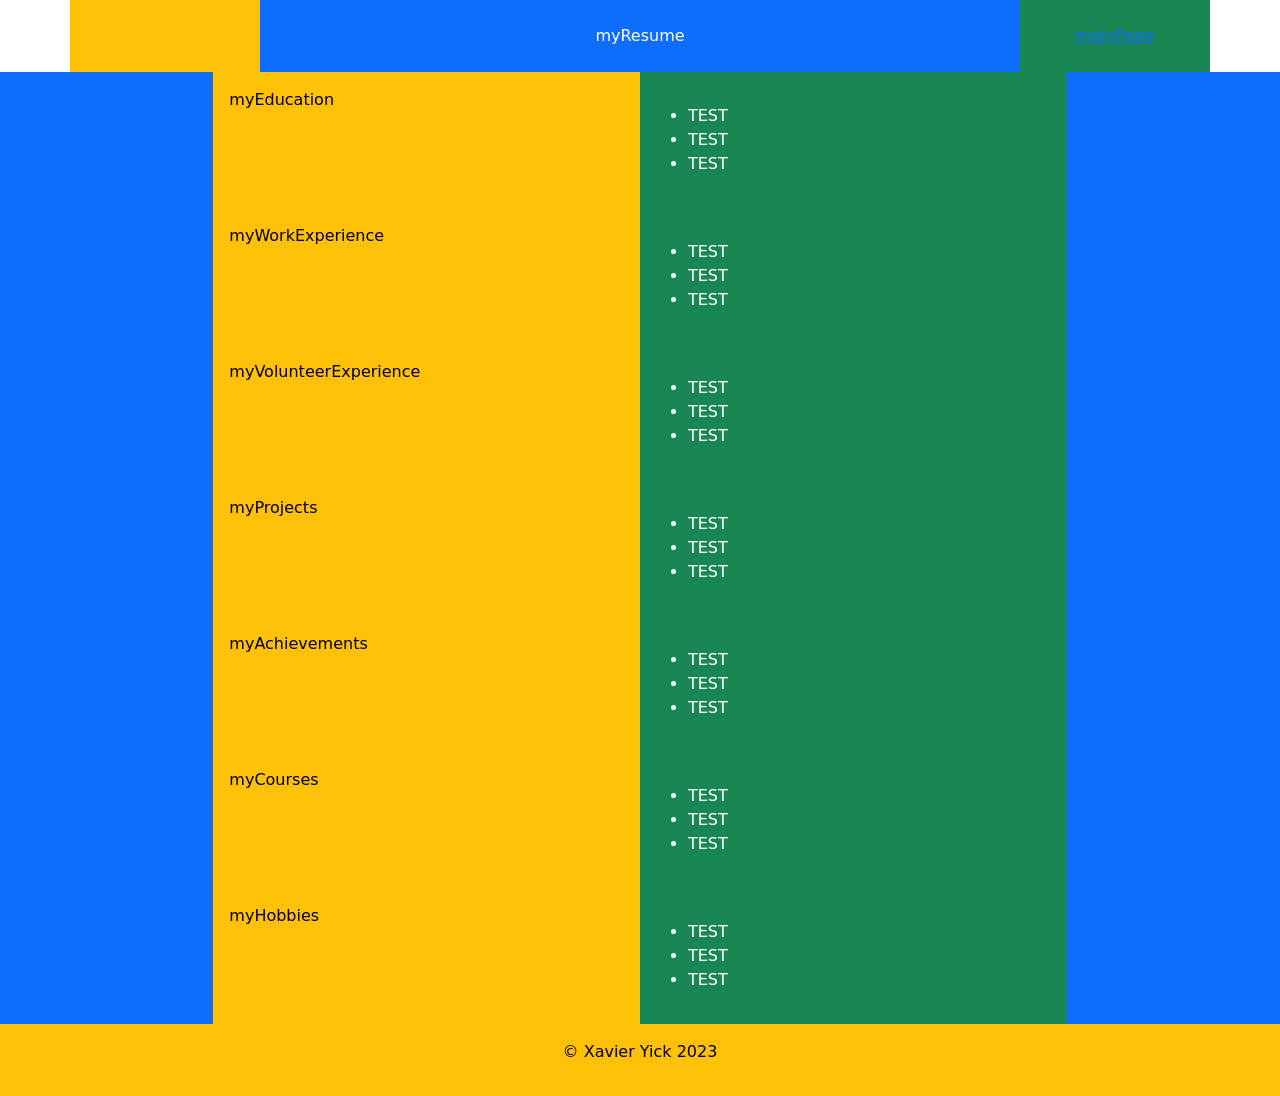
==== pages/resume.html @ 472956fc "small changes regarding layout and stuff" ====
<!DOCTYPE html>
<html lang="en">
    <head>
        <title>Assignment 3</title>
        <meta charset="UTF-8">
        <meta name="author" content="Xavier Yick">
        <meta name="description" content="Resume">
        <meta name="viewport" content="width=device-width, initial-scale=1">

        <link rel="icon" href="../images/picture.svg">
        <link rel="stylesheet" href="../css/main.css">
        <link href="https://cdn.jsdelivr.net/npm/bootstrap@5.3.0-alpha1/dist/css/bootstrap.min.css" rel="stylesheet" integrity="sha384-GLhlTQ8iRABdZLl6O3oVMWSktQOp6b7In1Zl3/Jr59b6EGGoI1aFkw7cmDA6j6gD" crossorigin="anonymous">
    </head>

    <body>
        <div id="skip">
            <a href="#mainContent">Skip to main content</a>
        </div>

        <header>
            <div class="container-md">
                <div class="row header">
                    <div class="col-2 text-bg-warning p-4"></div>
                    <div class="col-8 text-bg-primary p-4">
                        myResume
                    </div>
                    <div class="col-2 text-bg-success p-4">
                        <a href="../index.html">mainPage</a>
                    </div>
                </div>
            </div>
        </header>

        <main>
            <div class="container-xxl">
                <div class="row firstRow">
                    <div class="col-md-2 text-bg-primary p-3"></div>
                    <div class="col-md-4 text-bg-warning p-3">
                        <p>myEducation</p>
                    </div>
                    <div class="col-md-4 text-bg-success p-3">
                        <p>
                            <ul>
                                <li>TEST</li>
                                <li>TEST</li>
                                <li>TEST</li>
                            </ul>
                        </p>
                    </div>
                    <div class="col-md-2 text-bg-primary p-3"></div>
                </div>
                <div class="row secondRow">
                    <div class="col-md-2 text-bg-primary p-3"></div>
                    <div class="col-md-4 text-bg-warning p-3">
                        <p>myWorkExperience</p>
                    </div>
                    <div class="col-md-4 text-bg-success p-3">
                        <p>
                            <ul>
                                <li>TEST</li>
                                <li>TEST</li>
                                <li>TEST</li>
                            </ul>
                        </p>
                    </div>
                    <div class="col-md-2 text-bg-primary p-3"></div>
                </div>
                <div class="row thirdRow">
                    <div class="col-md-2 text-bg-primary p-3"></div>
                    <div class="col-md-4 text-bg-warning p-3">
                        <p>myVolunteerExperience</p>
                    </div>
                    <div class="col-md-4 text-bg-success p-3">
                        <p>
                            <ul>
                                <li>TEST</li>
                                <li>TEST</li>
                                <li>TEST</li>
                            </ul>
                        </p>
                    </div>
                    <div class="col-md-2 text-bg-primary p-3"></div>
                </div>
                <div class="row fourthRow">
                    <div class="col-md-2 text-bg-primary p-3"></div>
                    <div class="col-md-4 text-bg-warning p-3">
                        <p>myProjects</p>
                    </div>
                    <div class="col-md-4 text-bg-success p-3">
                        <p>
                            <ul>
                                <li>TEST</li>
                                <li>TEST</li>
                                <li>TEST</li>
                            </ul>
                        </p>
                    </div>
                    <div class="col-md-2 text-bg-primary p-3"></div>
                </div>
                <div class="row fifthRow">
                    <div class="col-md-2 text-bg-primary p-3"></div>
                    <div class="col-md-4 text-bg-warning p-3">
                        <p>myAchievements</p>
                    </div>
                    <div class="col-md-4 text-bg-success p-3">
                        <p>
                            <ul>
                                <li>TEST</li>
                                <li>TEST</li>
                                <li>TEST</li>
                            </ul>
                        </p>
                    </div>
                    <div class="col-md-2 text-bg-primary p-3"></div>
                </div>
                <div class="row sixthRow">
                    <div class="col-md-2 text-bg-primary p-3"></div>
                    <div class="col-md-4 text-bg-warning p-3">
                        <p>myCourses</p>
                    </div>
                    <div class="col-md-4 text-bg-success p-3">
                        <p>
                            <ul>
                                <li>TEST</li>
                                <li>TEST</li>
                                <li>TEST</li>
                            </ul>
                        </p>
                    </div>
                    <div class="col-md-2 text-bg-primary p-3"></div>
                </div>
                <div class="row sixthRow">
                    <div class="col-md-2 text-bg-primary p-3"></div>
                    <div class="col-md-4 text-bg-warning p-3">
                        <p>myHobbies</p>
                    </div>
                    <div class="col-md-4 text-bg-success p-3">
                        <p>
                            <ul>
                                <li>TEST</li>
                                <li>TEST</li>
                                <li>TEST</li>
                            </ul>
                        </p>
                    </div>
                    <div class="col-md-2 text-bg-primary p-3"></div>
                </div>
            </div>

            <div class="row footer">
                <div class="col-12 text-bg-warning p-3">
                    <p class="copyright">&copy; Xavier Yick 2023</p>
                </div>
            </div>
        </main>
        <script src="https://cdn.jsdelivr.net/npm/bootstrap@5.3.0-alpha1/dist/js/bootstrap.bundle.min.js" integrity="sha384-w76AqPfDkMBDXo30jS1Sgez6pr3x5MlQ1ZAGC+nuZB+EYdgRZgiwxhTBTkF7CXvN" crossorigin="anonymous"></script>
    </body>
</html>
---- css/main.css ----
#skip a {
    position:absolute;
    top:-10000px;
    width:1px;
    height:1px;
}
#skip a:focus {
    top: 0px;
    width: auto;
    height: auto;
    background-color: white;
}

main {
    background-color: black;
}
img {
    width: 100%;
}
.header {
    text-align: center;
    margin: auto;
}
.footer {
    text-align: center;
    margin: auto;
}
a:focus, a:hover {
    background-color: orange;
}
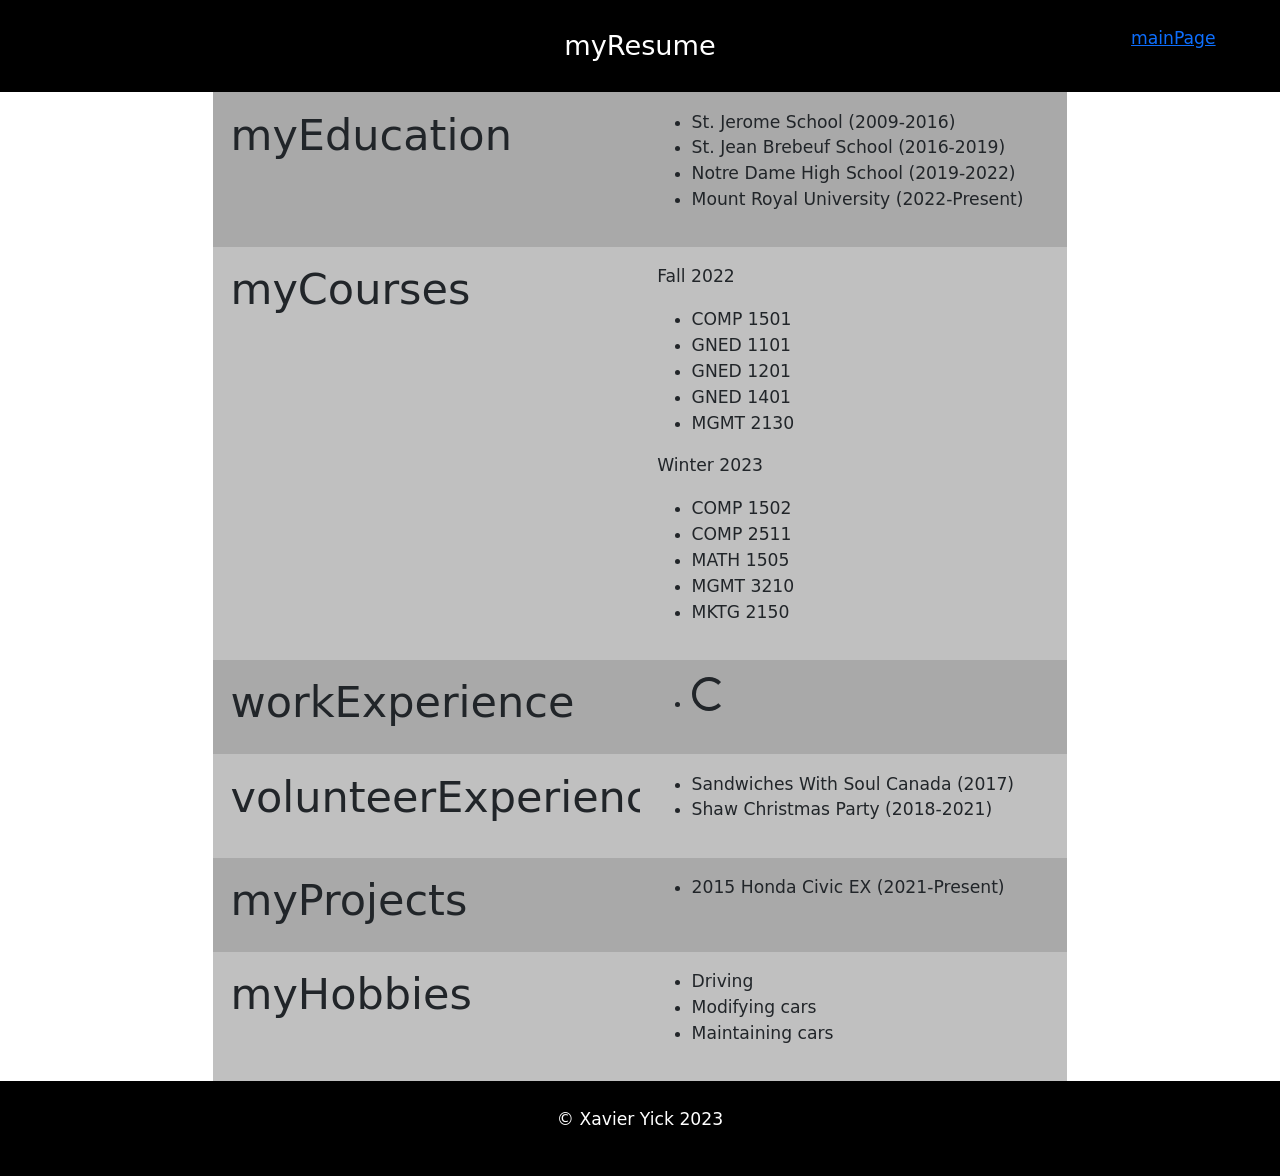
==== commit dab2e1f6: "changes" ====
--- a/pages/resume.html
+++ b/pages/resume.html
@@ -7,9 +7,14 @@
         <meta name="description" content="Resume">
         <meta name="viewport" content="width=device-width, initial-scale=1">
 
-        <link rel="icon" href="../images/picture.svg">
+        <link rel="icon" href="images/picture.svg">
+
+        <link href="https://cdn.jsdelivr.net/npm/bootstrap@5.3.0-alpha1/dist/css/bootstrap.min.css" rel="stylesheet" integrity="sha384-GLhlTQ8iRABdZLl6O3oVMWSktQOp6b7In1Zl3/Jr59b6EGGoI1aFkw7cmDA6j6gD" crossorigin="anonymous">
+        
         <link rel="stylesheet" href="../css/main.css">
-        <link href="https://cdn.jsdelivr.net/npm/bootstrap@5.3.0-alpha1/dist/css/bootstrap.min.css" rel="stylesheet" integrity="sha384-GLhlTQ8iRABdZLl6O3oVMWSktQOp6b7In1Zl3/Jr59b6EGGoI1aFkw7cmDA6j6gD" crossorigin="anonymous">
+        <link rel="stylesheet" href="../css/mainSmall.css" media="screen and (max-width: 768px)">
+        <link rel="stylesheet" href="../css/mainMedium.css" media="screen and (min-width: 768px) and (max-width: 1024px)">
+        <link rel="stylesheet" href="../css/mainLarge.css" media="screen and (min-width: 1024px)">
     </head>
 
     <body>
@@ -18,13 +23,13 @@
         </div>
 
         <header>
-            <div class="container-md">
-                <div class="row header">
-                    <div class="col-2 text-bg-warning p-4"></div>
-                    <div class="col-8 text-bg-primary p-4">
+            <div class="container-fluid">
+                <div class="row titleRow">
+                    <div class="col-lg-2 bg-warning p-4"></div>
+                    <div class="col-lg-8 bg-warning p-4 title">
                         myResume
                     </div>
-                    <div class="col-2 text-bg-success p-4">
+                    <div class="col-lg-2 bg-warning p-4">
                         <a href="../index.html">mainPage</a>
                     </div>
                 </div>
@@ -32,126 +37,114 @@
         </header>
 
         <main>
-            <div class="container-xxl">
+            <div class="container-fluid">
                 <div class="row firstRow">
-                    <div class="col-md-2 text-bg-primary p-3"></div>
-                    <div class="col-md-4 text-bg-warning p-3">
-                        <p>myEducation</p>
+                    <div class="col-lg-2 bg-primary p-3 side"></div>
+                    <div class="col-lg-4 bg-danger p-3">
+                        <h1>myEducation</h1>
                     </div>
-                    <div class="col-md-4 text-bg-success p-3">
-                        <p>
-                            <ul>
-                                <li>TEST</li>
-                                <li>TEST</li>
-                                <li>TEST</li>
-                            </ul>
-                        </p>
+                    <div class="col-lg-4 bg-danger p-3">
+                        <ul>
+                            <li>St. Jerome School (2009-2016)</li>
+                            <li>St. Jean Brebeuf School (2016-2019)</li>
+                            <li>Notre Dame High School (2019-2022)</li>
+                            <li>Mount Royal University (2022-Present)</li>
+                        </ul>
                     </div>
-                    <div class="col-md-2 text-bg-primary p-3"></div>
+                    <div class="col-lg-2 bg-primary p-3 side"></div>
                 </div>
+
                 <div class="row secondRow">
-                    <div class="col-md-2 text-bg-primary p-3"></div>
-                    <div class="col-md-4 text-bg-warning p-3">
-                        <p>myWorkExperience</p>
+                    <div class="col-lg-2 bg-primary p-3 side"></div>
+                    <div class="col-lg-4 bg-success p-3">
+                        <h1>myCourses</h1>
                     </div>
-                    <div class="col-md-4 text-bg-success p-3">
-                        <p>
-                            <ul>
-                                <li>TEST</li>
-                                <li>TEST</li>
-                                <li>TEST</li>
-                            </ul>
-                        </p>
+                    <div class="col-lg-4 bg-success p-3">
+                        <p>Fall 2022</p>
+                        <ul>
+                            <li>COMP 1501</li>
+                            <li>GNED 1101</li>
+                            <li>GNED 1201</li>
+                            <li>GNED 1401</li>
+                            <li>MGMT 2130</li>
+                        </ul>
+                        <p>Winter 2023</p>
+                        <ul>
+                            <li>COMP 1502</li>
+                            <li>COMP 2511</li>
+                            <li>MATH 1505</li>
+                            <li>MGMT 3210</li>
+                            <li>MKTG 2150</li>
+                        </ul>
                     </div>
-                    <div class="col-md-2 text-bg-primary p-3"></div>
+                    <div class="col-lg-2 bg-primary p-3 side"></div>
                 </div>
+
                 <div class="row thirdRow">
-                    <div class="col-md-2 text-bg-primary p-3"></div>
-                    <div class="col-md-4 text-bg-warning p-3">
-                        <p>myVolunteerExperience</p>
+                    <div class="col-lg-2 bg-primary p-3 side"></div>
+                    <div class="col-lg-4 bg-danger p-3">
+                        <h1>workExperience</h1>
                     </div>
-                    <div class="col-md-4 text-bg-success p-3">
-                        <p>
-                            <ul>
-                                <li>TEST</li>
-                                <li>TEST</li>
-                                <li>TEST</li>
-                            </ul>
-                        </p>
+                    <div class="col-lg-4 bg-danger p-3">
+                        <ul>
+                            <li><div class="spinner-border"></div></li>
+                        </ul>
                     </div>
-                    <div class="col-md-2 text-bg-primary p-3"></div>
+                    <div class="col-lg-2 bg-primary p-3 side"></div>
                 </div>
+
                 <div class="row fourthRow">
-                    <div class="col-md-2 text-bg-primary p-3"></div>
-                    <div class="col-md-4 text-bg-warning p-3">
-                        <p>myProjects</p>
+                    <div class="col-lg-2 bg-primary p-3 side"></div>
+                    <div class="col-lg-4 bg-success p-3">
+                        <h1>volunteerExperience</h1>
                     </div>
-                    <div class="col-md-4 text-bg-success p-3">
-                        <p>
-                            <ul>
-                                <li>TEST</li>
-                                <li>TEST</li>
-                                <li>TEST</li>
-                            </ul>
-                        </p>
+                    <div class="col-lg-4 bg-success p-3">
+                        <ul>
+                            <li>Sandwiches With Soul Canada (2017)</li>
+                            <li>Shaw Christmas Party (2018-2021)</li>
+                        </ul>
                     </div>
-                    <div class="col-md-2 text-bg-primary p-3"></div>
+                    <div class="col-lg-2 bg-primary p-3 side"></div>
                 </div>
+
                 <div class="row fifthRow">
-                    <div class="col-md-2 text-bg-primary p-3"></div>
-                    <div class="col-md-4 text-bg-warning p-3">
-                        <p>myAchievements</p>
+                    <div class="col-lg-2 bg-primary p-3 side"></div>
+                    <div class="col-lg-4 bg-danger p-3">
+                        <h1>myProjects</h1>
                     </div>
-                    <div class="col-md-4 text-bg-success p-3">
-                        <p>
-                            <ul>
-                                <li>TEST</li>
-                                <li>TEST</li>
-                                <li>TEST</li>
-                            </ul>
-                        </p>
+                    <div class="col-lg-4 bg-danger p-3">
+                        <ul>
+                            <li>2015 Honda Civic EX (2021-Present)</li>
+                        </ul>
                     </div>
-                    <div class="col-md-2 text-bg-primary p-3"></div>
+                    <div class="col-lg-2 bg-primary p-3 side"></div>
                 </div>
+
                 <div class="row sixthRow">
-                    <div class="col-md-2 text-bg-primary p-3"></div>
-                    <div class="col-md-4 text-bg-warning p-3">
-                        <p>myCourses</p>
+                    <div class="col-lg-2 bg-primary p-3 side"></div>
+                    <div class="col-lg-4 bg-success p-3">
+                        <h1>myHobbies</h1>
                     </div>
-                    <div class="col-md-4 text-bg-success p-3">
-                        <p>
-                            <ul>
-                                <li>TEST</li>
-                                <li>TEST</li>
-                                <li>TEST</li>
-                            </ul>
-                        </p>
+                    <div class="col-lg-4 bg-success p-3">
+                        <ul>
+                            <li>Driving</li>
+                            <li>Modifying cars</li>
+                            <li>Maintaining cars</li>
+                        </ul>
                     </div>
-                    <div class="col-md-2 text-bg-primary p-3"></div>
-                </div>
-                <div class="row sixthRow">
-                    <div class="col-md-2 text-bg-primary p-3"></div>
-                    <div class="col-md-4 text-bg-warning p-3">
-                        <p>myHobbies</p>
-                    </div>
-                    <div class="col-md-4 text-bg-success p-3">
-                        <p>
-                            <ul>
-                                <li>TEST</li>
-                                <li>TEST</li>
-                                <li>TEST</li>
-                            </ul>
-                        </p>
-                    </div>
-                    <div class="col-md-2 text-bg-primary p-3"></div>
+                    <div class="col-lg-2 bg-primary p-3 side"></div>
                 </div>
             </div>
 
-            <div class="row footer">
-                <div class="col-12 text-bg-warning p-3">
-                    <p class="copyright">&copy; Xavier Yick 2023</p>
+            <footer>
+                <div class="container-fluid">
+                    <div class="row copyrightRow">
+                        <div class="col-12 bg-warning p-4">
+                            <p class="copyright">&copy; Xavier Yick 2023</p>
+                        </div>
+                    </div>
                 </div>
-            </div>
+            </footer>
         </main>
         <script src="https://cdn.jsdelivr.net/npm/bootstrap@5.3.0-alpha1/dist/js/bootstrap.bundle.min.js" integrity="sha384-w76AqPfDkMBDXo30jS1Sgez6pr3x5MlQ1ZAGC+nuZB+EYdgRZgiwxhTBTkF7CXvN" crossorigin="anonymous"></script>
     </body>
--- a/css/main.css
+++ b/css/main.css
@@ -1,3 +1,31 @@
+:root {
+    --blinker:orange;
+    --paint:white;
+    --chrome:silver;
+    --lip:black;
+    --spc:darkgrey;;
+}
+
+.bg-primary {
+    background-color: var(--paint) !important;
+}
+
+.bg-danger {
+    background-color: var(--spc) !important;
+}
+
+.bg-success {
+    background-color: var(--chrome) !important;
+}
+
+.bg-warning {
+    background-color: var(--lip) !important;
+    color: var(--paint);
+}
+
+html {
+    font-size: calc(14px + 0.25vw);
+}
 #skip a {
     position:absolute;
     top:-10000px;
@@ -8,23 +36,35 @@
     top: 0px;
     width: auto;
     height: auto;
-    background-color: white;
+    background-color: var(--paint);
 }
 
 main {
-    background-color: black;
+    background-color: var(--lip);
 }
 img {
     width: 100%;
 }
-.header {
+.titleRow {
     text-align: center;
-    margin: auto;
 }
-.footer {
+.copyrightRow {
     text-align: center;
-    margin: auto;
 }
 a:focus, a:hover {
-    background-color: orange;
+    background-color: var(--blinker);
+}
+figcaption {
+    text-align: center;
+    margin-top: auto;
+}
+.title {
+    font-size: calc(24px + 0.25vw);
+}
+.carousel img{
+    width:100%;
+    object-fit: cover;
+}
+ol li {
+    font-size: calc(14px + 0.25vw);
 }
--- a/css/mainSmall.css
+++ b/css/mainSmall.css
@@ -0,0 +1,5 @@
+@media only screen and (max-width: 768px) {
+    .side {
+        display: none;
+    }
+}
--- a/css/mainMedium.css
+++ b/css/mainMedium.css
@@ -0,0 +1,5 @@
+@media only screen and (min-width: 768px) and (max-width: 992px) {
+    .side {
+        display: none;
+    }
+}
--- a/css/mainLarge.css
+++ b/css/mainLarge.css
@@ -0,0 +1,3 @@
+@media only screen and (min-width: 992px) {
+    
+}
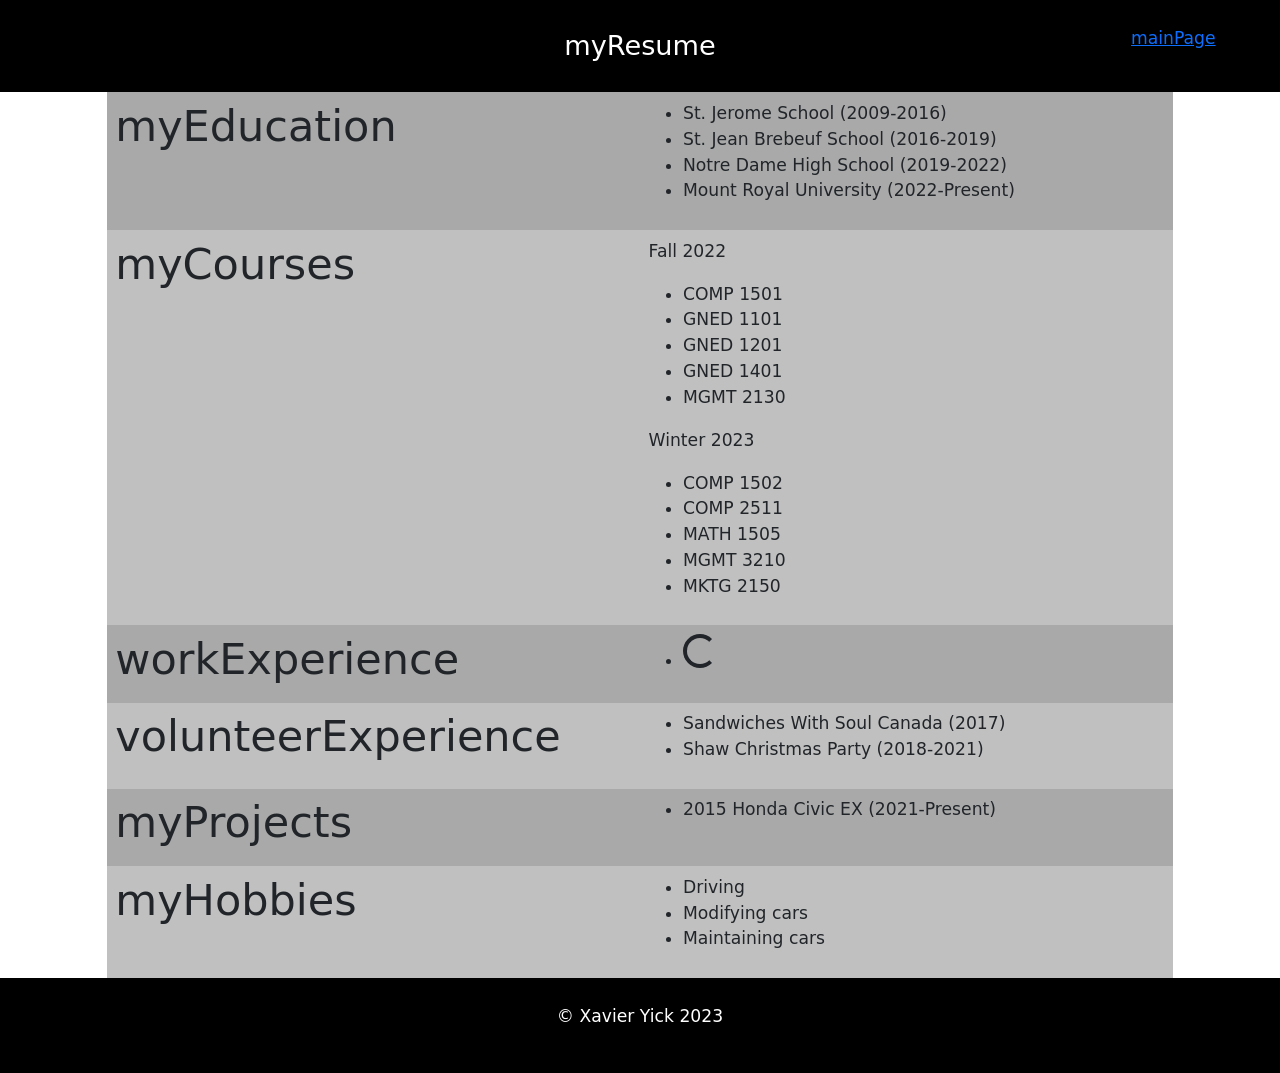
==== commit 3391c2ac: "caption testing" ====
--- a/pages/resume.html
+++ b/pages/resume.html
@@ -37,13 +37,13 @@
         </header>
 
         <main>
-            <div class="container-fluid">
+            <div class="container-fluid mainContent">
                 <div class="row firstRow">
-                    <div class="col-lg-2 bg-primary p-3 side"></div>
-                    <div class="col-lg-4 bg-danger p-3">
+                    <div class="col-lg-1 col-md-0 col-sm-0 bg-primary p-2 side"></div>
+                    <div class="col-lg-5 col-md-6 col-sm-12 bg-danger p-2">
                         <h1>myEducation</h1>
                     </div>
-                    <div class="col-lg-4 bg-danger p-3">
+                    <div class="col-lg-5 col-md-6 col-sm-12 bg-danger p-2">
                         <ul>
                             <li>St. Jerome School (2009-2016)</li>
                             <li>St. Jean Brebeuf School (2016-2019)</li>
@@ -51,16 +51,14 @@
                             <li>Mount Royal University (2022-Present)</li>
                         </ul>
                     </div>
-                    <div class="col-lg-2 bg-primary p-3 side"></div>
+                    <div class="col-lg-1 col-md-0 col-sm-0 bg-primary p-2 side"></div>
                 </div>
 
                 <div class="row secondRow">
-                    <div class="col-lg-2 bg-primary p-3 side"></div>
-                    <div class="col-lg-4 bg-success p-3">
-                        <h1>myCourses</h1>
+                    <div class="col-lg-1 col-md-0 col-sm-0 bg-primary p-2 side"></div>
+                    <div class="col-lg-5 col-md-6 col-sm-12 bg-success p-2">                        <h1>myCourses</h1>
                     </div>
-                    <div class="col-lg-4 bg-success p-3">
-                        <p>Fall 2022</p>
+                    <div class="col-lg-5 col-md-6 col-sm-12 bg-success p-2">                        <p>Fall 2022</p>
                         <ul>
                             <li>COMP 1501</li>
                             <li>GNED 1101</li>
@@ -77,62 +75,58 @@
                             <li>MKTG 2150</li>
                         </ul>
                     </div>
-                    <div class="col-lg-2 bg-primary p-3 side"></div>
+                    <div class="col-lg-1 col-md-0 col-sm-0 bg-primary p-2 side"></div>
                 </div>
 
                 <div class="row thirdRow">
-                    <div class="col-lg-2 bg-primary p-3 side"></div>
-                    <div class="col-lg-4 bg-danger p-3">
+                    <div class="col-lg-1 col-md-0 col-sm-0 bg-primary p-2 side"></div>
+                    <div class="col-lg-5 col-md-6 col-sm-12 bg-danger p-2">
                         <h1>workExperience</h1>
                     </div>
-                    <div class="col-lg-4 bg-danger p-3">
+                    <div class="col-lg-5 col-md-6 col-sm-12 bg-danger p-2">
                         <ul>
                             <li><div class="spinner-border"></div></li>
                         </ul>
                     </div>
-                    <div class="col-lg-2 bg-primary p-3 side"></div>
+                    <div class="col-lg-1 col-md-0 col-sm-0 bg-primary p-2 side"></div>
                 </div>
 
                 <div class="row fourthRow">
-                    <div class="col-lg-2 bg-primary p-3 side"></div>
-                    <div class="col-lg-4 bg-success p-3">
-                        <h1>volunteerExperience</h1>
+                    <div class="col-lg-1 col-md-0 col-sm-0 bg-primary p-2 side"></div>
+                    <div class="col-lg-5 col-md-6 col-sm-12 bg-success p-2">                        <h1>volunteerExperience</h1>
                     </div>
-                    <div class="col-lg-4 bg-success p-3">
-                        <ul>
+                    <div class="col-lg-5 col-md-6 col-sm-12 bg-success p-2">                        <ul>
                             <li>Sandwiches With Soul Canada (2017)</li>
                             <li>Shaw Christmas Party (2018-2021)</li>
                         </ul>
                     </div>
-                    <div class="col-lg-2 bg-primary p-3 side"></div>
+                    <div class="col-lg-1 col-md-0 col-sm-0 bg-primary p-2 side"></div>
                 </div>
 
                 <div class="row fifthRow">
-                    <div class="col-lg-2 bg-primary p-3 side"></div>
-                    <div class="col-lg-4 bg-danger p-3">
+                    <div class="col-lg-1 col-md-0 col-sm-0 bg-primary p-2 side"></div>
+                    <div class="col-lg-5 col-md-6 col-sm-12 bg-danger p-2">
                         <h1>myProjects</h1>
                     </div>
-                    <div class="col-lg-4 bg-danger p-3">
+                    <div class="col-lg-5 col-md-6 col-sm-12 bg-danger p-2">
                         <ul>
                             <li>2015 Honda Civic EX (2021-Present)</li>
                         </ul>
                     </div>
-                    <div class="col-lg-2 bg-primary p-3 side"></div>
+                    <div class="col-lg-1 col-md-0 col-sm-0 bg-primary p-2 side"></div>
                 </div>
 
                 <div class="row sixthRow">
-                    <div class="col-lg-2 bg-primary p-3 side"></div>
-                    <div class="col-lg-4 bg-success p-3">
-                        <h1>myHobbies</h1>
+                    <div class="col-lg-1 col-md-0 col-sm-0 bg-primary p-2 side"></div>
+                    <div class="col-lg-5 col-md-6 col-sm-12 bg-success p-2">                        <h1>myHobbies</h1>
                     </div>
-                    <div class="col-lg-4 bg-success p-3">
-                        <ul>
+                    <div class="col-lg-5 col-md-6 col-sm-12 bg-success p-2">                        <ul>
                             <li>Driving</li>
                             <li>Modifying cars</li>
                             <li>Maintaining cars</li>
                         </ul>
                     </div>
-                    <div class="col-lg-2 bg-primary p-3 side"></div>
+                    <div class="col-lg-1 col-md-0 col-sm-0 bg-primary p-2 side"></div>
                 </div>
             </div>
 
